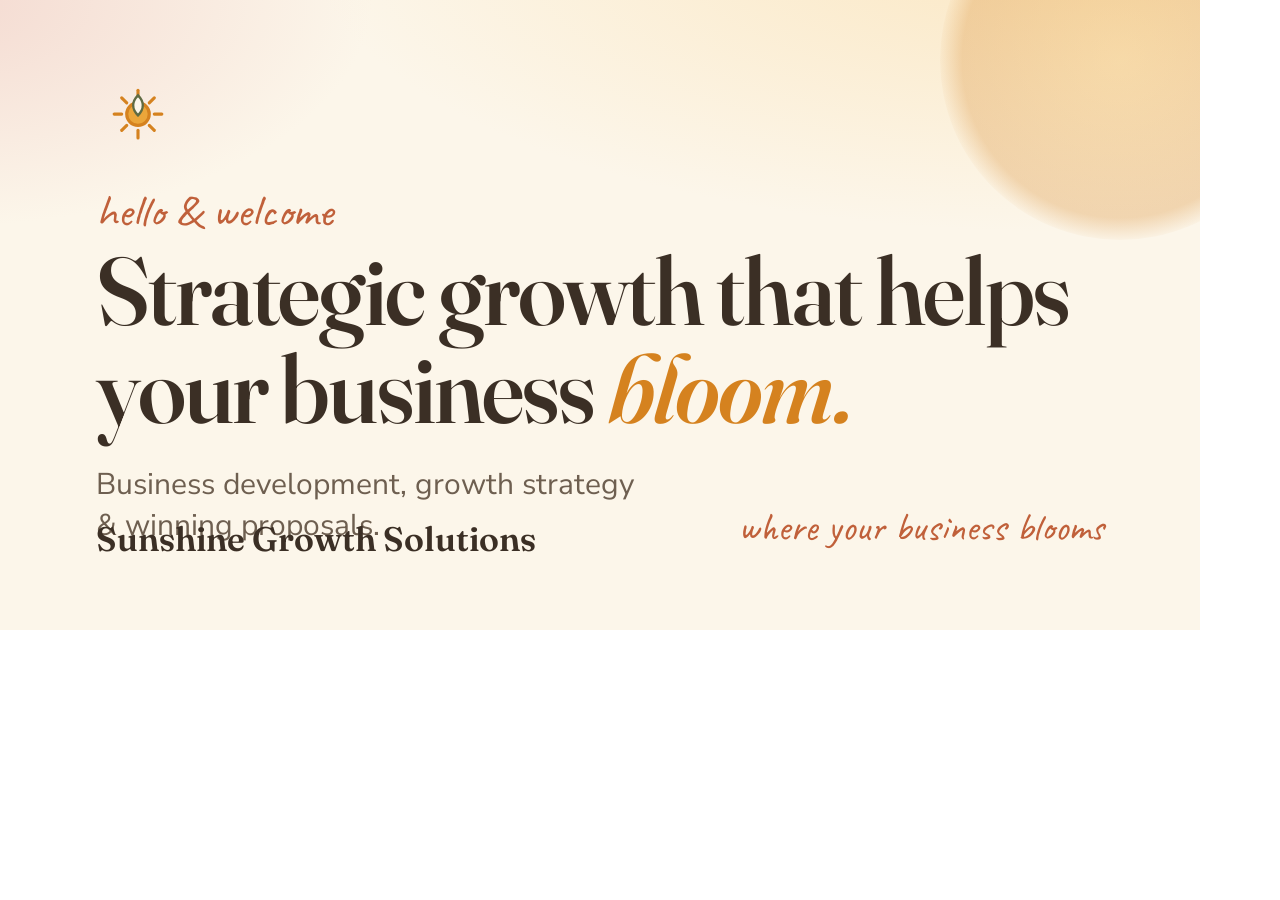
==== assets/og-image.html @ 183f4ba4 "Initial commit: Sunshine Growth Solutions marketing site Static, single-page site for Tonya DiClemen" ====
<!DOCTYPE html>
<html lang="en">
<head>
<meta charset="UTF-8" />
<!-- Render this at 1200x630 and export as og-image.png (see README) -->
<link href="https://fonts.googleapis.com/css2?family=Fraunces:ital,opsz,wght@0,9..144,300..700;1,9..144,400..600&family=Nunito+Sans:wght@600;800&family=Caveat:wght@600&display=swap" rel="stylesheet" />
<style>
  * { margin: 0; box-sizing: border-box; }
  html, body { width: 1200px; height: 630px; overflow: hidden; }
  .card {
    width: 1200px; height: 630px; position: relative;
    font-family: "Nunito Sans", sans-serif; color: #3B2F25;
    background:
      radial-gradient(120% 90% at 88% -10%, #FBE7C2 0%, transparent 52%),
      radial-gradient(80% 80% at -5% 0%, #F4DAD1 0%, transparent 45%),
      #FCF6EA;
    padding: 84px 96px; display: flex; flex-direction: column; justify-content: center;
  }
  .sun { position: absolute; top: -120px; right: -100px; width: 360px; height: 360px; border-radius: 50%;
    background: radial-gradient(circle, #EBA63A 0%, #D5821F 62%, transparent 72%); opacity: .28; }
  .eyebrow { font-family: "Caveat", cursive; font-size: 46px; color: #C0603A; line-height: 1; margin-bottom: 8px; }
  h1 { font-family: "Fraunces", serif; font-weight: 560; font-size: 96px; line-height: 1.02; letter-spacing: -.02em; max-width: 18ch; }
  .accent { color: #D5821F; font-style: italic; }
  p { font-size: 30px; color: #6E5F50; margin-top: 26px; max-width: 30ch; }
  .brand { position: absolute; bottom: 70px; left: 96px; display: flex; align-items: center; gap: 18px; }
  .brand .name { font-family: "Fraunces", serif; font-size: 34px; font-weight: 600; }
  .brand .sub { font-size: 15px; font-weight: 800; letter-spacing: .2em; text-transform: uppercase; color: #C0603A; }
  .tag { position: absolute; bottom: 78px; right: 96px; font-family: "Caveat", cursive; font-size: 40px; color: #C0603A; }
</style>
</head>
<body>
  <div class="card">
    <div class="sun"></div>
    <svg width="84" height="84" viewBox="0 0 48 48" style="margin-bottom:18px">
      <circle cx="24" cy="24" r="9" fill="#EBA63A" stroke="#D5821F" stroke-width="2.5"/>
      <g stroke="#D5821F" stroke-width="2.5" stroke-linecap="round">
        <line x1="24" y1="5" x2="24" y2="11"/><line x1="24" y1="37" x2="24" y2="43"/>
        <line x1="5" y1="24" x2="11" y2="24"/><line x1="37" y1="24" x2="43" y2="24"/>
        <line x1="11" y1="11" x2="15" y2="15"/><line x1="33" y1="33" x2="37" y2="37"/>
        <line x1="37" y1="11" x2="33" y2="15"/><line x1="15" y1="33" x2="11" y2="37"/>
      </g>
      <path d="M24 25 C 19 20, 19 14, 24 9 C 29 14, 29 20, 24 25 Z" fill="#FCF6EA" stroke="#5F6B43" stroke-width="2"/>
    </svg>
    <p class="eyebrow">hello &amp; welcome</p>
    <h1>Strategic growth that helps your business <span class="accent">bloom.</span></h1>
    <p>Business development, growth strategy &amp; winning proposals.</p>
    <div class="brand">
      <div>
        <div class="name">Sunshine Growth Solutions</div>
      </div>
    </div>
    <div class="tag">where your business blooms</div>
  </div>
</body>
</html>
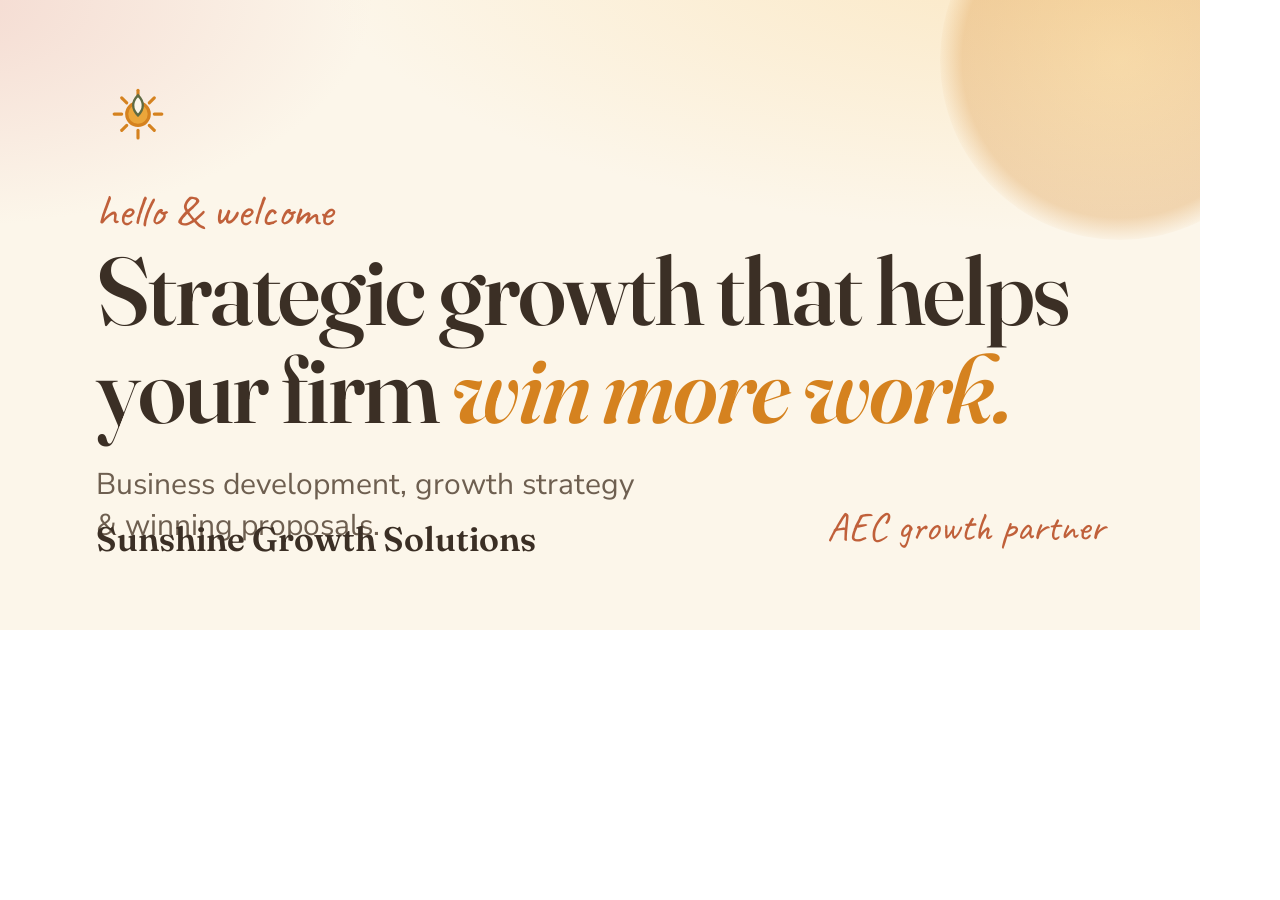
==== commit b10b2337: "Rewrite copy to plain professional language; replace floral SVGs with watercolor blooms Co-Authored-" ====
--- a/assets/og-image.html
+++ b/assets/og-image.html
@@ -42,14 +42,14 @@
       <path d="M24 25 C 19 20, 19 14, 24 9 C 29 14, 29 20, 24 25 Z" fill="#FCF6EA" stroke="#5F6B43" stroke-width="2"/>
     </svg>
     <p class="eyebrow">hello &amp; welcome</p>
-    <h1>Strategic growth that helps your business <span class="accent">bloom.</span></h1>
+    <h1>Strategic growth that helps your firm <span class="accent">win more work.</span></h1>
     <p>Business development, growth strategy &amp; winning proposals.</p>
     <div class="brand">
       <div>
         <div class="name">Sunshine Growth Solutions</div>
       </div>
     </div>
-    <div class="tag">where your business blooms</div>
+    <div class="tag">AEC growth partner</div>
   </div>
 </body>
 </html>
